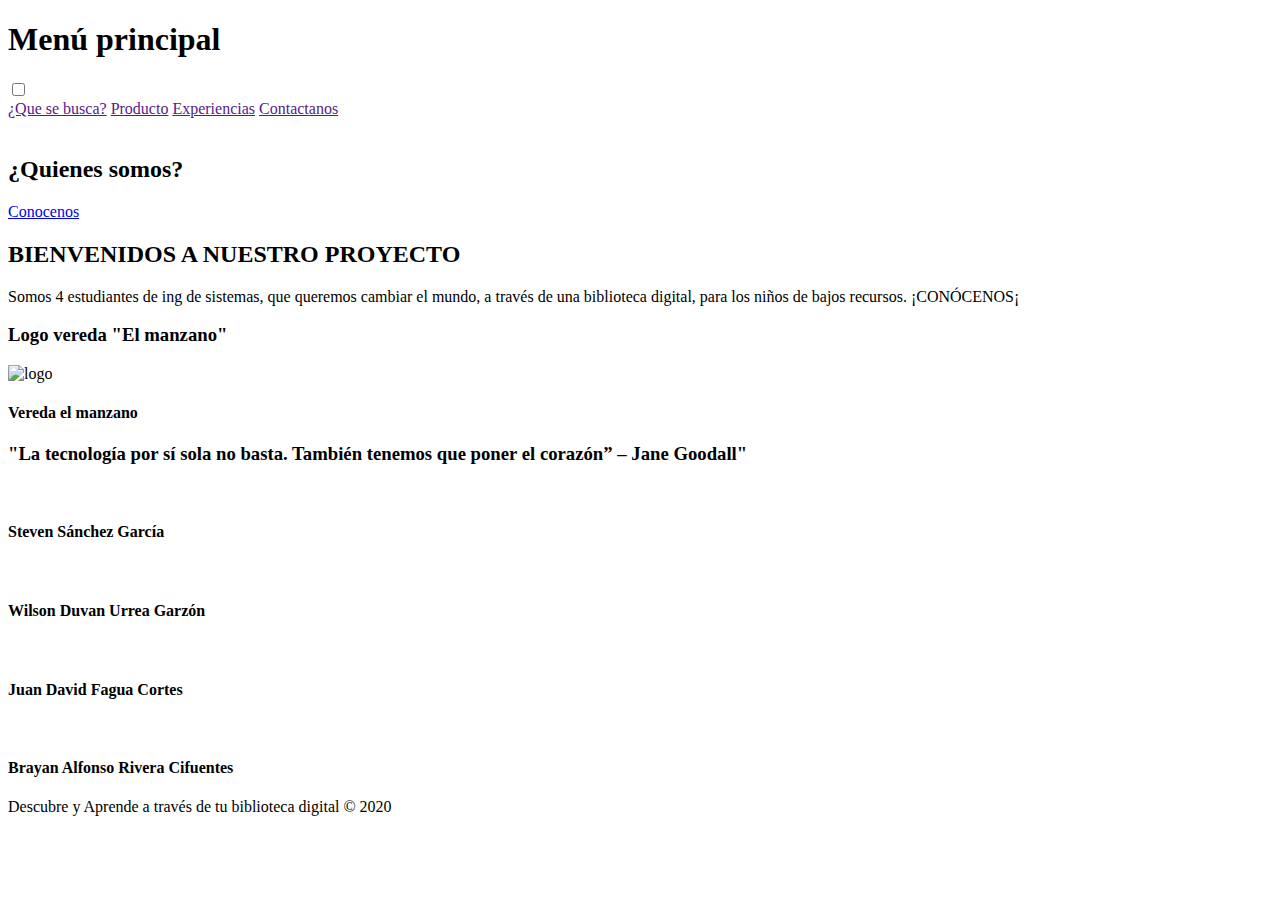
==== DescubreYAprende/index.html @ 9ca0b33d "Actualizacion de documentos y directorios." ====
<!DOCTYPE html>
<html lang="en" dir="ltr">
  <head>
    <meta charset="utf-8">
    <link rel="stylesheet" href="./css/fontello.css">
    <link rel="stylesheet" href="./font-awesome/css/all.min.css">
    <link rel="stylesheet" href="./font-awesome/css/fontawesome.min.css">
    <link rel="stylesheet" href="./css/style.css">
    <link href="https://fonts.googleapis.com/css2?family=Oswald&display=swap" rel="stylesheet">
    <!--Scroll Reveal-->
    <script src="https://unpkg.com/scrollreveal"></script>
    <title>DESCUBRE Y APRENDE</title>
    <link rel="icon" href="./images/logo2.ico ">
  </head>
  <body>
    <header>
      <div class="contenedor">
      <h1 <i class="fas fa-users"></i> Menú principal</h1>
        <input type="checkbox" id="menu-bar"> <!--boton menu-->
        <label for="menu-bar"> <i class="fas fa-caret-down"> </i> </label>
          <nav class="menu">
          <!--  <a href="">¿Quienes somos?</a> -->
            <a href="">¿Que se busca?</a>
            <a href="">Producto</a>
            <a href="">Experiencias</a>
            <a href="">Contactanos</a>
          </nav>
      </div>
    </header>

    <main> <!--contenido principal-->
      <section id="banner">
        <img src="./images/descubreYaprende.jpg" alt="" >
        <div class="contenedor">
          <h2>¿Quienes somos?</h2>
          <a href="#" >Conocenos</a>
        </div>
      </section>

      <section id="Bienvenidos">
        <h2>BIENVENIDOS A NUESTRO PROYECTO</h2>
        <p>Somos 4 estudiantes de ing de sistemas, que queremos cambiar el mundo, a través de una biblioteca digital, 
           para los niños de bajos recursos. 
           ¡CONÓCENOS¡</p>
      </section>

      <section id="blog">
        <h3>Logo vereda "El manzano"</h3>
        <div class="contenedor">
          <article class="">
            <img src="./images/manzano.jpg" alt="logo">
            <h4>Vereda el manzano</h4>
          </article>
        </div>
      </section>

      <section id="info">
        <h3>"La tecnología por sí sola no basta. También tenemos que poner el corazón” – Jane Goodall"</h3>
        <div class="contenedor">
          <div class="info">
            <img src="./images/sagar.png" alt="">
            <h4>Steven Sánchez García</h4>
          </div>
          <div class="info">
            <img src="./images/peter.png" alt="">
            <h4>Wilson Duvan Urrea Garzón</h4>
          </div>
          <div class="info">
            <img src="./images/kanas.png" alt="">
            <h4>Juan David Fagua Cortes</h4>
          </div>
          <div class="info">
            <img src="./images/rulox.png" alt="">
            <h4>Brayan Alfonso Rivera Cifuentes</h4>
          </div>
        </div>
      </section>
    </main>

    <footer>
      <div class="contenedor">
        <p class="copy">Descubre y Aprende a través de tu biblioteca digital &copy; 2020</p>
        <div class="redes">
          <a <i class="fab fa-instagram" href="https://www.instagram.com/descubre_y_aprende/"></i></a>
          <a <i class="fab fa-twitter" href="https://twitter.com/DescubreAprende"></i></a>
        </div>
      </div>
    </footer>


    <script src="./js/main.js"></script>
  </body>
</html>
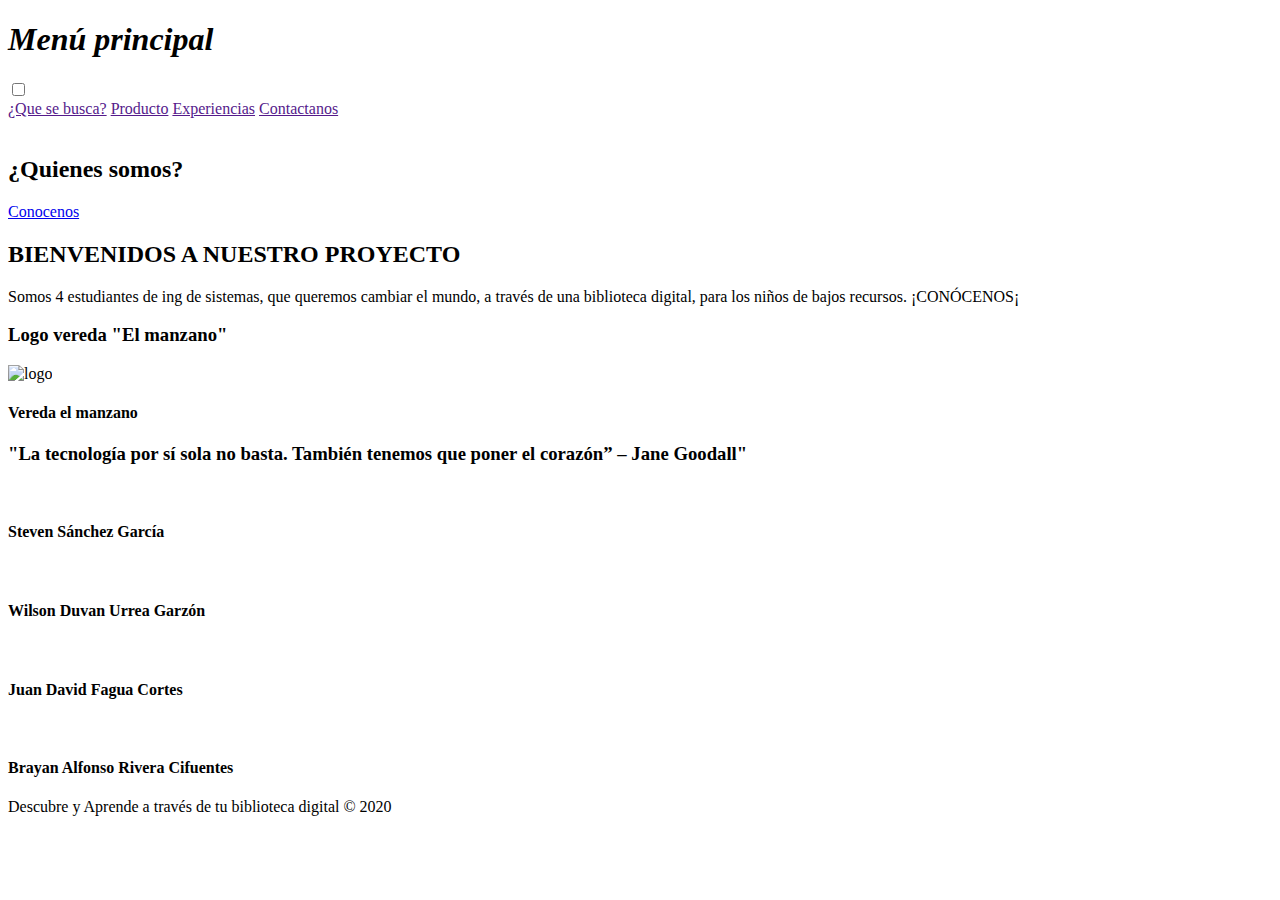
==== commit 3de775b2: "Se cambia etiqueta <i></i> por etiqueta <em></em>" ====
--- a/DescubreYAprende/index.html
+++ b/DescubreYAprende/index.html
@@ -15,7 +15,7 @@
   <body>
     <header>
       <div class="contenedor">
-      <h1 <i class="fas fa-users"></i> Menú principal</h1>
+      <h1  class="fas fa-users"><em>Menú principal</em></h1>
         <input type="checkbox" id="menu-bar"> <!--boton menu-->
         <label for="menu-bar"> <i class="fas fa-caret-down"> </i> </label>
           <nav class="menu">
